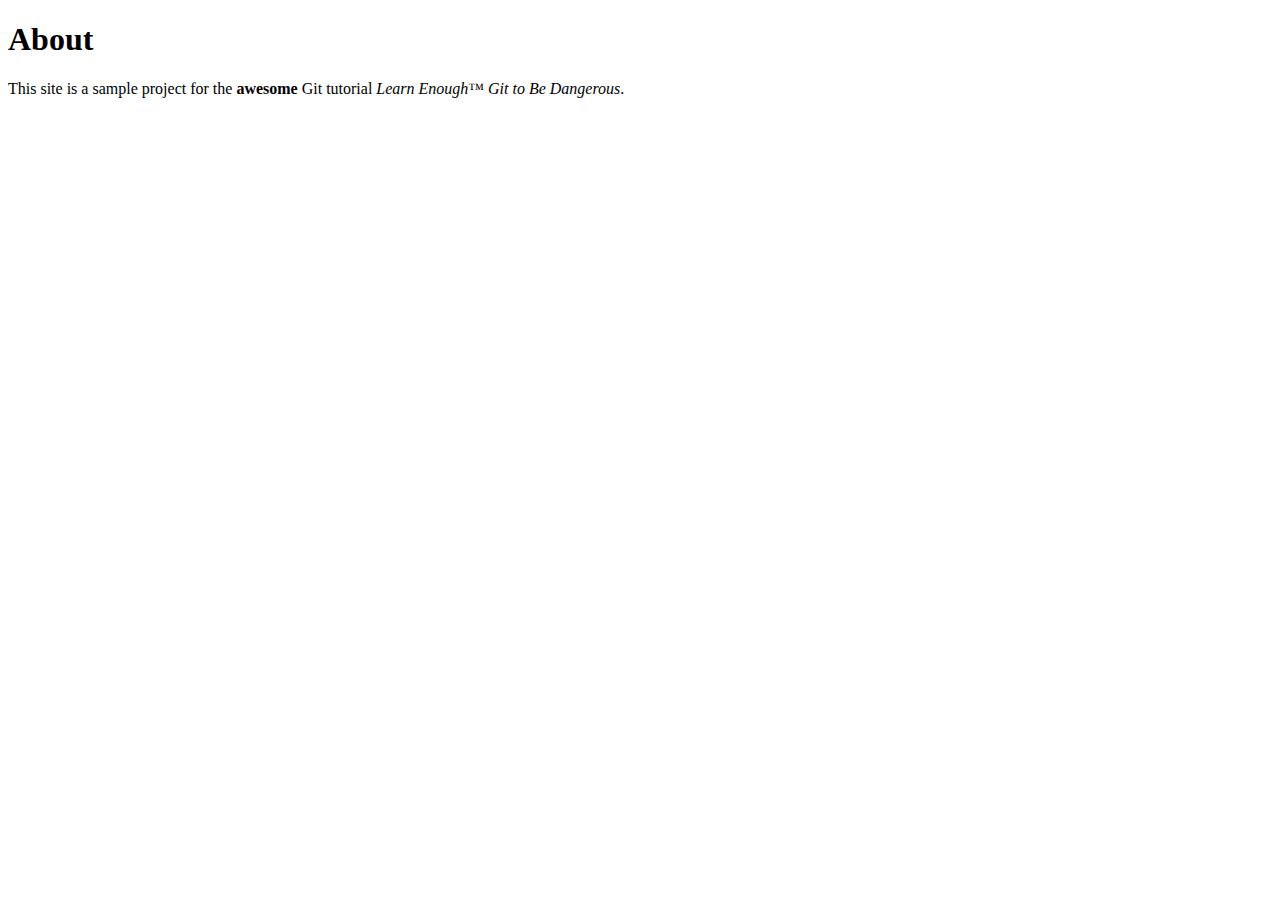
==== about.html @ 9faae7a7 "Add About page" ====
<!DOCTYPE html>
<html>
  <head>
    <title>About Us</title>
  </head>
  <body>
    <h1>About</h1>
    <p>
      This site is a sample project for the <strong>awesome</strong> Git
      tutorial <em>Learn Enough™ Git to Be Dangerous</em>.
    </p>
  </body>
</html>
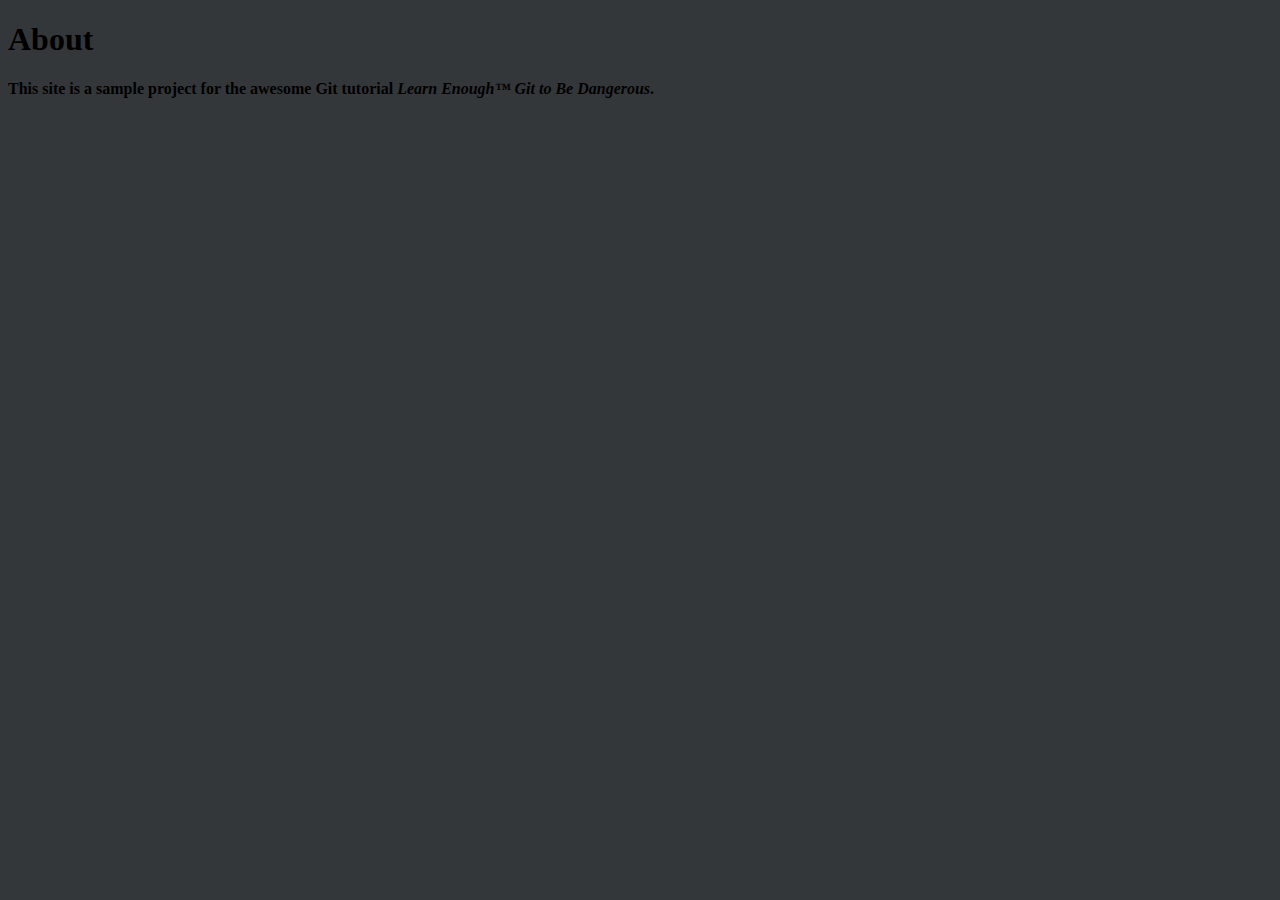
==== commit 75724b39: "link to stylesheet" ====
--- a/about.html
+++ b/about.html
@@ -2,6 +2,7 @@
 <html>
   <head>
     <title>About Us</title>
+        <link rel="stylesheet" type="text/css" href="https://jhchiu1.github.io/website/style5.css">
   </head>
   <body>
     <h1>About</h1>
@@ -10,4 +11,4 @@
       tutorial <em>Learn Enough™ Git to Be Dangerous</em>.
     </p>
   </body>
-</html>+</html>
